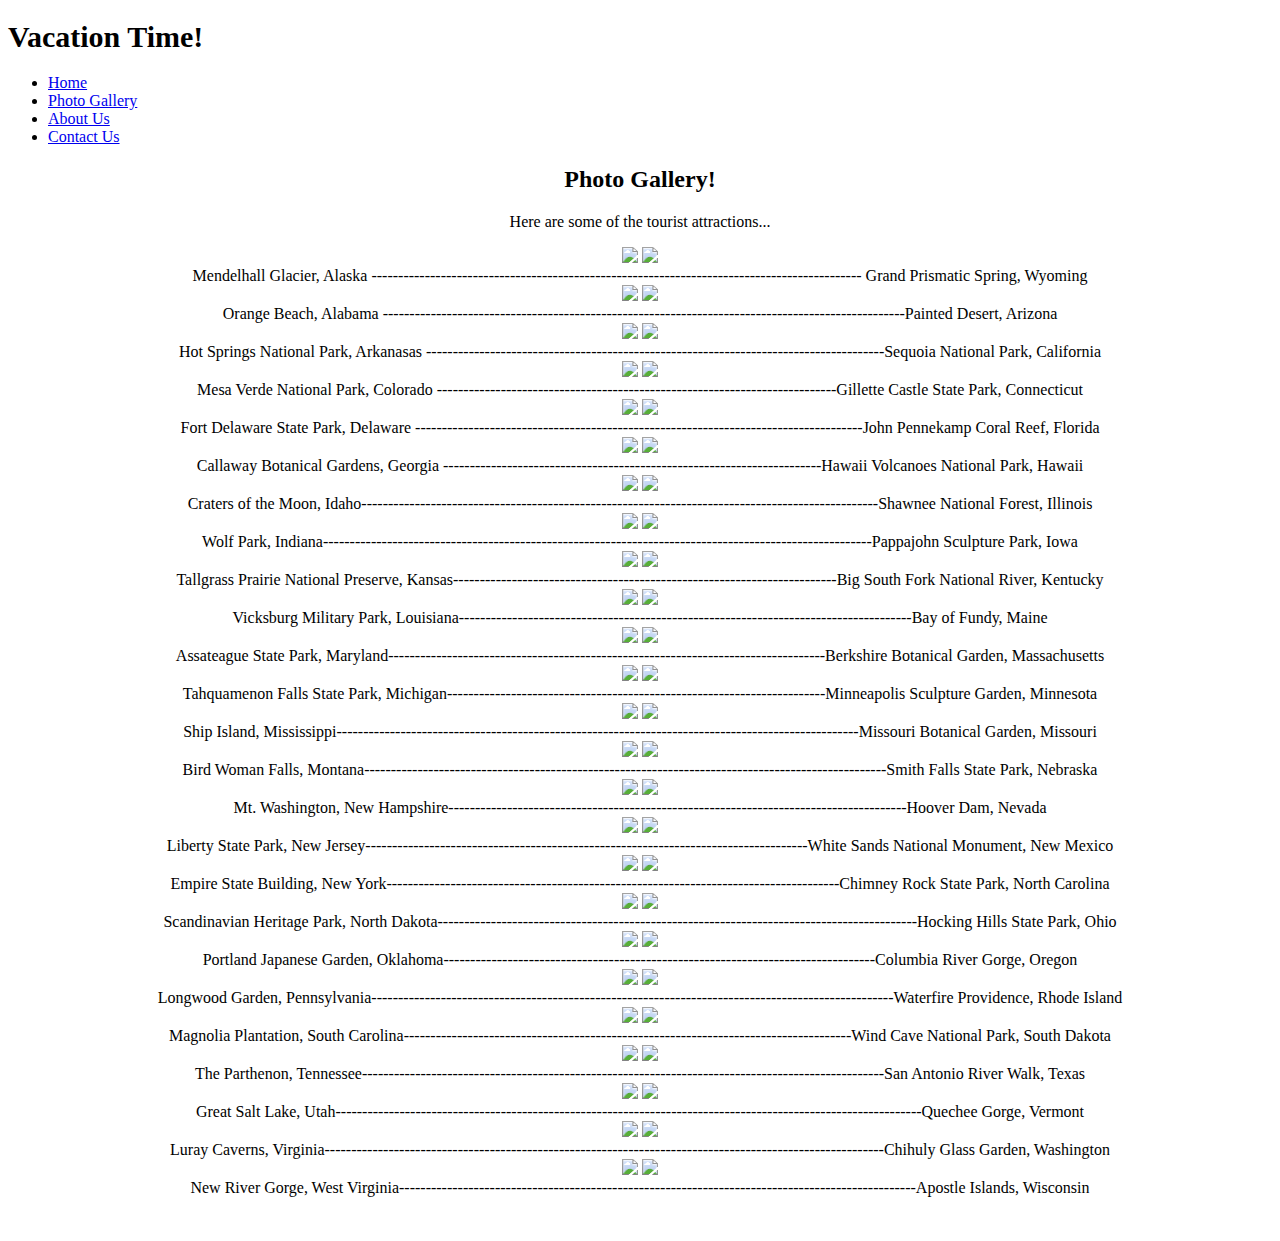
==== gallery.html @ e64072eb "Update gallery.html" ====
<!DOCTYPE html>
<html>
<!--Will Make the Header, Specific Color-->
<head>
<!--So it looks normal when you use a phone or computer-->
<meta charset="utf-8">
<meta name="viewport" content="width=device-width">
<title>Vacation Time!</title>
<link rel="stylesheet" type="text/css" href="styles.css">
</head>
<!--Header, Buttons-->
<body>
<header id="main-header">
   <div class="container">
       <div id="branding">
         <h1 style = "font-family: 'futura'; font-size:30px;">
         Vacation Time!
         </h1>
       </div>
<!--Buttons-->
       <nav>
         <ul>
           <li class="current"><a href="index.html">Home</a></li>
           <li><a href="gallery.html">Photo Gallery</a></li>           
           <li><a href="aboutus.html">About Us</a></li>
           <li><a href="contact.html">Contact Us</a></li>
          </ul>
       </nav>
   </div>
</header>
</body>
<!--Introduction-->
<section id="showcase-3"> <!--showcase2 will be for the photo gallery specifically
                         change the background for photo gallery-->
<div class="container">
   <center>
   <h2>Photo Gallery!</h2>
   <p style="text-align: center">Here are some of the tourist attractions...</p>
   </center>
</div>
</section>
<center>
<!--Images-->
<div class="row">
        <img src="https://www.hollandamerica.com/content/dam/hal/inventory-assets/excursions/alaska/mendenhall-glacier-rainforest-garden-tram-020519-23003-c037.jpg.image.750.563.low.jpg">
        <img src= "https://s27135.pcdn.co/wp-content/uploads/2019/02/All-you-may-want-to-know-about-visiting-the-Grand-Prismatic-Spring-and-Midway-Gesyer-Basin-in-Yellowstone-NP.jpg.optimal.jpg">
        <figcaption>Mendelhall Glacier, Alaska -------------------------------------------------------------------------------------------- Grand Prismatic Spring, Wyoming</figcaption>
        
        
        <img src="https://thetvtraveler.com/wp-content/uploads/2018/02/orangebeach.jpg">
        <img src="https://i.pinimg.com/originals/6c/20/57/6c20579d6543679c58d958a5d4098f6d.jpg">
        <figcaption>Orange Beach, Alabama --------------------------------------------------------------------------------------------------Painted Desert, Arizona</figcaption>
        <img src="https://www.goldenbustours.com/blog/wp-content/uploads/2017/09/hot-springs-national-park-marvel-of-bubbling-water.jpg">
        <img src="https://thebesttravelplaces.com/wp-content/uploads/2015/12/Experience-the-Giant-Sequoia-Trees.jpg">
        <figcaption>Hot Springs National Park, Arkanasas  --------------------------------------------------------------------------------------Sequoia National Park, California</figcaption>
        <img src="https://www.nationalparks.org/sites/default/files/iStock_000066069257_Full.jpg">
        <img src="https://www.tripsavvy.com/thmb/Y3OfHb7xY6jl-zxlTg5L0RvgTRk=/2000x1333/filters:no_upscale():max_bytes(150000):strip_icc()/GilletteCastle_fall-lg-58518e593df78c491e56abe1.jpg">
        <figcaption>Mesa Verde National Park, Colorado ---------------------------------------------------------------------------Gillette Castle State Park, Connecticut</figcaption>
        <img src="https://pattersonschwartz.files.wordpress.com/2011/12/fort_delaware.jpg">
        <img src="https://s3.amazonaws.com/iexplore_web/images/assets/000/022/187/full/CHRIST_OF_THE_DEEP_KEY_LARGO_%28Peter_W._Cross_and_Patrick_Farrell%29.jpg?1527887712">
        <figcaption>Fort Delaware State Park, Delaware ------------------------------------------------------------------------------------John Pennekamp Coral Reef, Florida</figcaption>
        <img src="https://www.exploregeorgia.org/sites/default/files/styles/slideshow_large/public/2019-04/callaway-gardens-azaleas-spring.jpg?itok=cc2TzqIw">
        <img src="https://www.national-park.com/wp-content/uploads/2016/04/Welcome-to-Hawaii-Volcanoes-National-Park.jpg">
        <figcaption>Callaway Botanical Gardens, Georgia -----------------------------------------------------------------------Hawaii Volcanoes National Park, Hawaii</figcaption>
        <img src="https://media2.trover.com/T/5973a0243b5a05ed0800fd50/fixedw_large_4x.jpg">
        <img src="https://www.stlmag.com/downloads/274485/download/Mescalito%27%27s-Courtyard.jpg?cb=d6e470ece295993944f2af9b430e6a67&w=640">
        <figcaption>Craters of the Moon, Idaho-------------------------------------------------------------------------------------------------Shawnee National Forest, Illinois</figcaption>
        <img src="https://assets.bwbx.io/images/users/iqjWHBFdfxIU/isvrEAOXfe2I/v0/-1x-1.jpg">
        <img src ="https://www.desmoinesartcenter.org/webres/Image/Pappajohn%20Sculpture%20Park/Nomade.jpg">
        <figcaption>Wolf Park, Indiana-------------------------------------------------------------------------------------------------------Pappajohn Sculpture Park, Iowa</figcaption>
        <img src= "https://www.backpacker.com/.image/t_share/MTQ0OTE0MDE2NTYyNTg3MjAx/bp0316nps_tallgrassprairie_seanfitzgerald_150624_9791-pano_750x400.jpg">
        <img src= "https://kentucky-tourism.azurewebsites.net/media/articles/Roots%20Rated/National%20Parks/big%20south%20fork.jpg">
        <figcaption>Tallgrass Prairie National Preserve, Kansas------------------------------------------------------------------------Big South Fork National River, Kentucky</figcaption>
        <img src= "https://hobbyhelp.com/wp-content/uploads/2018/09/24.-The-Tour-Road-Vicksburg-National-Military-Park.jpg">
        <img src= "http://yourdream.s3.amazonaws.com/media/cache/50/73/5073c7913e81070a6eb2d29da9ddb524.jpg">
        <figcaption>Vicksburg Military Park, Louisiana-------------------------------------------------------------------------------------Bay of Fundy, Maine</figcaption>
        <img src= "https://www.naturallyamazing.com/americasparks/1905.jpg">
        <img src= "https://cdn2.creativecirclemedia.com/neni/original/20180527-170620-BOTANICALCONSTRUCTI_73562.jpg">
        <figcaption>Assateague State Park, Maryland----------------------------------------------------------------------------------Berkshire Botanical Garden, Massachusetts</figcaption>
        <img src= "https://i.ytimg.com/vi/tu7LoDW0Zvs/maxresdefault.jpg">
        <img src= "https://media-cdn.tripadvisor.com/media/photo-s/0f/a5/52/b4/up-close-pic-of-blue.jpg">
        <figcaption>Tahquamenon Falls State Park, Michigan-----------------------------------------------------------------------Minneapolis Sculpture Garden, Minnesota</figcaption>
        <img src= "https://i.pinimg.com/originals/a9/7b/47/a97b47ba44c66cd73b3573eaac2cd3b3.jpg">
        <img src= "https://www.wheretraveler.com/sites/default/files/styles/wt17_promoted_large/public/images/Mobot08.44.jpg?itok=5aGd_KXF&timestamp=1424106859">
        <figcaption>Ship Island, Mississippi--------------------------------------------------------------------------------------------------Missouri Botanical Garden, Missouri</figcaption>
        <img src= "https://images.squarespace-cdn.com/content/54fa3009e4b0152d9ffb33ee/1503077312809-Y044RXPS76HB6RGTT85T/Bird+Woman+Falls.jpg?format=1000w&content-type=image%2Fjpeg">
        <img src= "https://www.naturallyamazing.com/americasparks/16956.jpg">
        <figcaption>Bird Woman Falls, Montana--------------------------------------------------------------------------------------------------Smith Falls State Park, Nebraska</figcaption>
        <img src= "https://mwvblog.files.wordpress.com/2017/12/pexels-photo-289685.jpeg?w=672&h=372&crop=1">
        <img src= "http://www.taste-fulltours.com/wp-content/uploads/2016/10/iStock_000023343169_Large-E.jpeg">
        <figcaption>Mt. Washington, New Hampshire--------------------------------------------------------------------------------------Hoover Dam, Nevada</figcaption>
        <img src= "https://img.thedailybeast.com/image/upload/c_crop,d_placeholder_euli9k,h_1439,w_2560,x_0,y_0/dpr_1.5/c_limit,w_1044/fl_lossy,q_auto/v1492121673/articles/2015/11/18/the-original-statue-of-liberty-was-muslim/151117-daly-statue-liberty-tease_uhfdzo">
        <img src= "http://nomanbefore.com/wp-content/uploads/2018/12/White_Sands_National_Monument_New_Mexico-4816-1080x720.jpg">
        <figcaption>Liberty State Park, New Jersey-----------------------------------------------------------------------------------White Sands National Monument, New Mexico</figcaption>
        <img src= "https://loving-newyork.com/wp-content/uploads/2018/09/Empire-State-Building-New-York_160914155540010-1920x960.jpg">
        <img src= "https://www.chimneyrockpark.com/wp-content/uploads/2016/04/A_Chimney_Rock_Park_14-688x1024.jpg">
        <figcaption>Empire State Building, New York-------------------------------------------------------------------------------------Chimney Rock State Park, North Carolina</figcaption>
        <img src= "https://www.ndtourism.com/sites/default/master/files/styles/profile_slideshow/public/zzdata-4263_640x480.jpg">
        <img src= "http://images.midwestliving.mdpcdn.com/sites/midwestliving.com/files/Hocking-Hills-State-Park.jpg">
        <figcaption>Scandinavian Heritage Park, North Dakota------------------------------------------------------------------------------------------Hocking Hills State Park, Ohio</figcaption>
        <img src= "https://advancelocal-adapter-image-uploads.s3.amazonaws.com/image.oregonlive.com/home/olive-media/width2048/img/hg_impact/photo/148026jpg-cce90db7cf42856a.jpg">
        <img src= "https://www.rwongphoto.com/images/xl/RW7723.jpg">
        <figcaption>Portland Japanese Garden, Oklahoma---------------------------------------------------------------------------------Columbia River Gorge, Oregon</figcaption>
        <img src= "https://i.pinimg.com/originals/0b/cf/78/0bcf787dca968b46bfb65dfb82a4a8df.jpg">
        <img src= "https://waterfire.org/wp-content/uploads/2019/04/FEATURED-2018-8-25-WaterFire-Lighting-Photograph-by-Jen-Bonin.jpg">
        <figcaption>Longwood Garden, Pennsylvania--------------------------------------------------------------------------------------------------Waterfire Providence, Rhode Island</figcaption>
        <img src= "https://travel.usnews.com/static-travel/images/destinations/22/magnolia_plantation.jpg">
        <img src= "https://photos.smugmug.com/North-America/South-Dakota/Wind-Cave-National-Park-2014/i-McVZGNh/0/d0028940/X2/GMA_1751-X2.jpg">
        <figcaption>Magnolia Plantation, South Carolina------------------------------------------------------------------------------------Wind Cave National Park, South Dakota</figcaption>
        <img src= "https://www.worldatlas.com/r/w728-h425-c728x425/upload/60/33/74/parthenon-athens.jpg">
        <img src= "https://rvca738f6h5tbwmj3mxylox3-wpengine.netdna-ssl.com/wp-content/uploads/2018/02/GI_200440484-001_SanAntonio_Riverwalk.jpg">
        <figcaption>The Parthenon, Tennessee--------------------------------------------------------------------------------------------------San Antonio River Walk, Texas</figcaption>
        <img src= "https://i.ytimg.com/vi/Y837fxsZZYg/maxresdefault.jpg">
        <img src= "https://live.staticflickr.com/512/18852766009_652d493b09_b.jpg">
        <figcaption>Great Salt Lake, Utah--------------------------------------------------------------------------------------------------------------Quechee Gorge, Vermont</figcaption>
        <img src= "https://luraycaverns.com/wp-content/uploads/2018/04/960x540-dream-lake.jpg">
        <img src= "https://www.panpacificseattle.com/wp-content/uploads/2017/08/Chihuly-Garden-Glass-in-Seattle-1024x1024.jpg">
        <figcaption>Luray Caverns, Virginia---------------------------------------------------------------------------------------------------------Chihuly Glass Garden, Washington</figcaption>
        <img src= "https://i2.wp.com/www.highland-outdoors.com/wp-content/uploads/2019/03/Feature-Photo-by-Dylan-Jones.jpg?ssl=1">
        <img src= "http://www.friendsoftheapostleislands.org/uploads/6/7/2/2/6722317/devils-looking-glass_orig.jpg">
        <figcaption>New River Gorge, West Virginia-------------------------------------------------------------------------------------------------Apostle Islands, Wisconsin</figcaption>
      <br></br>
</div>
</center>

</html>
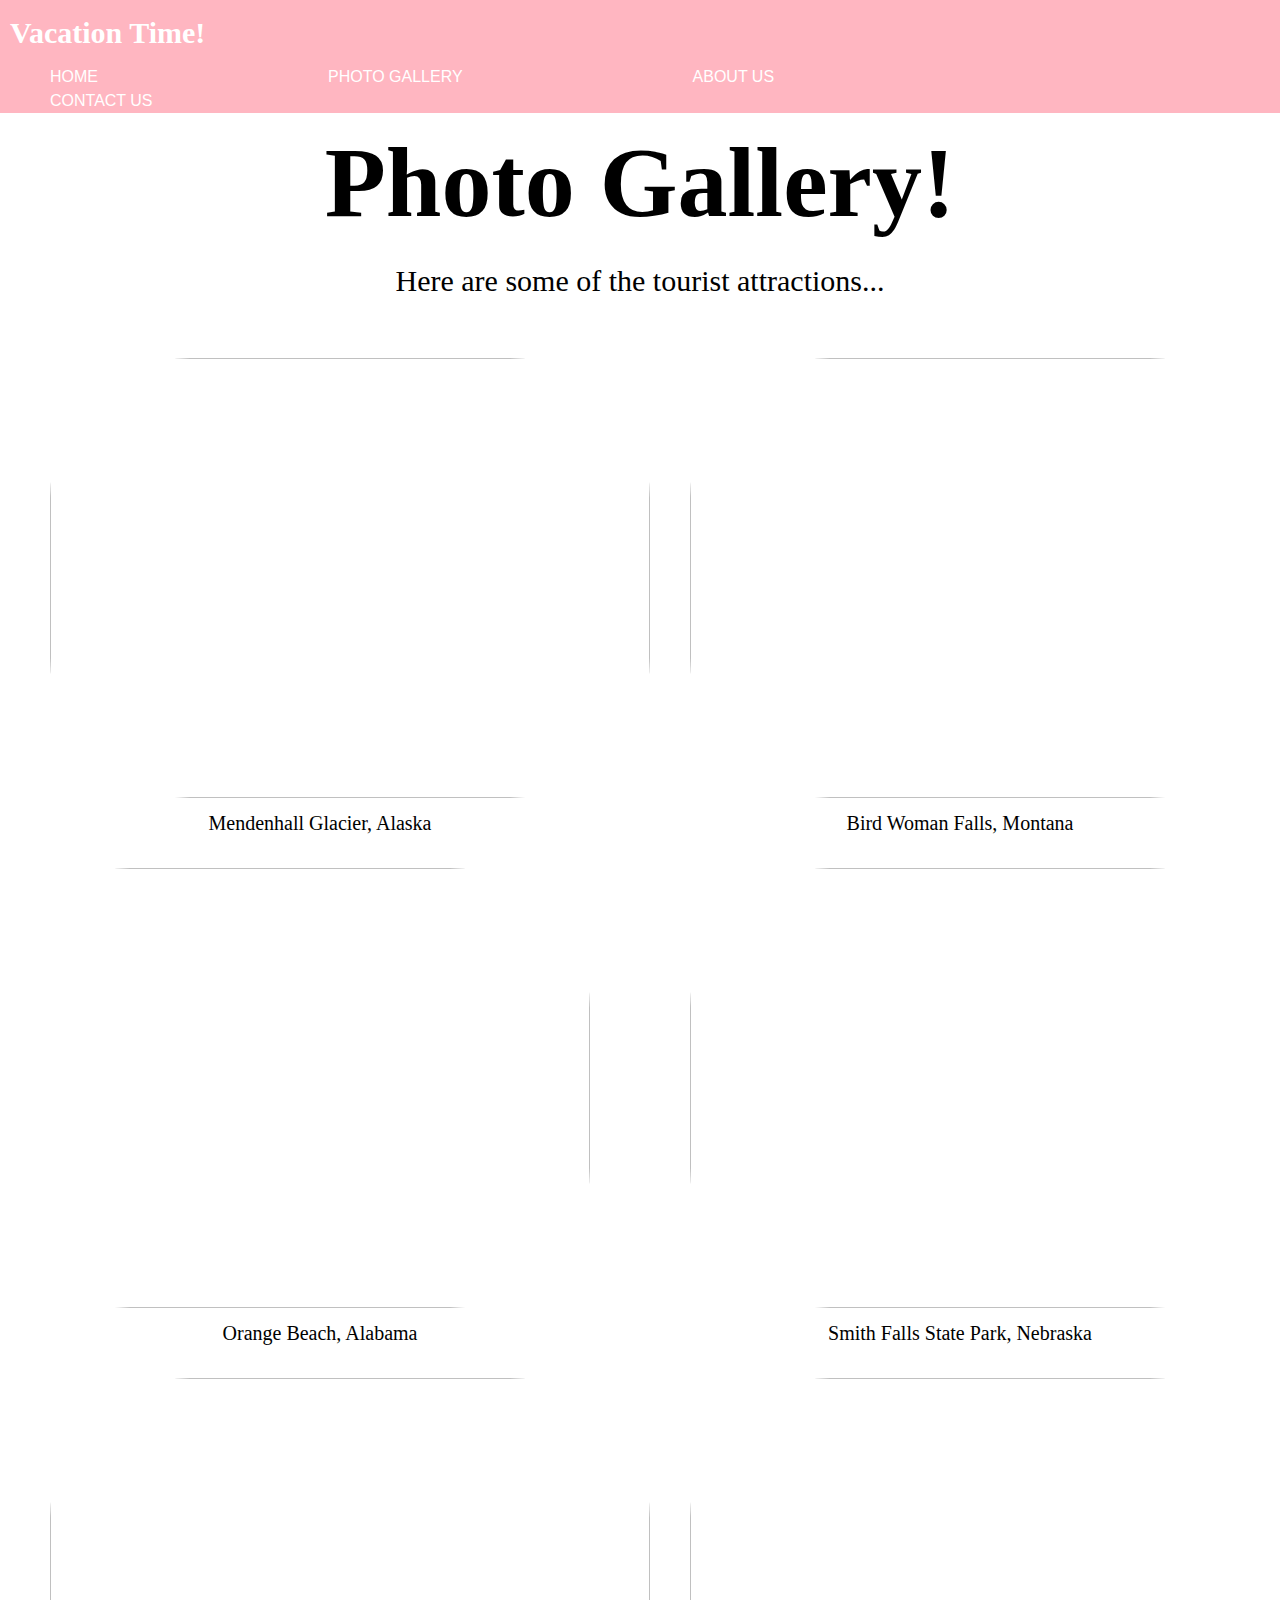
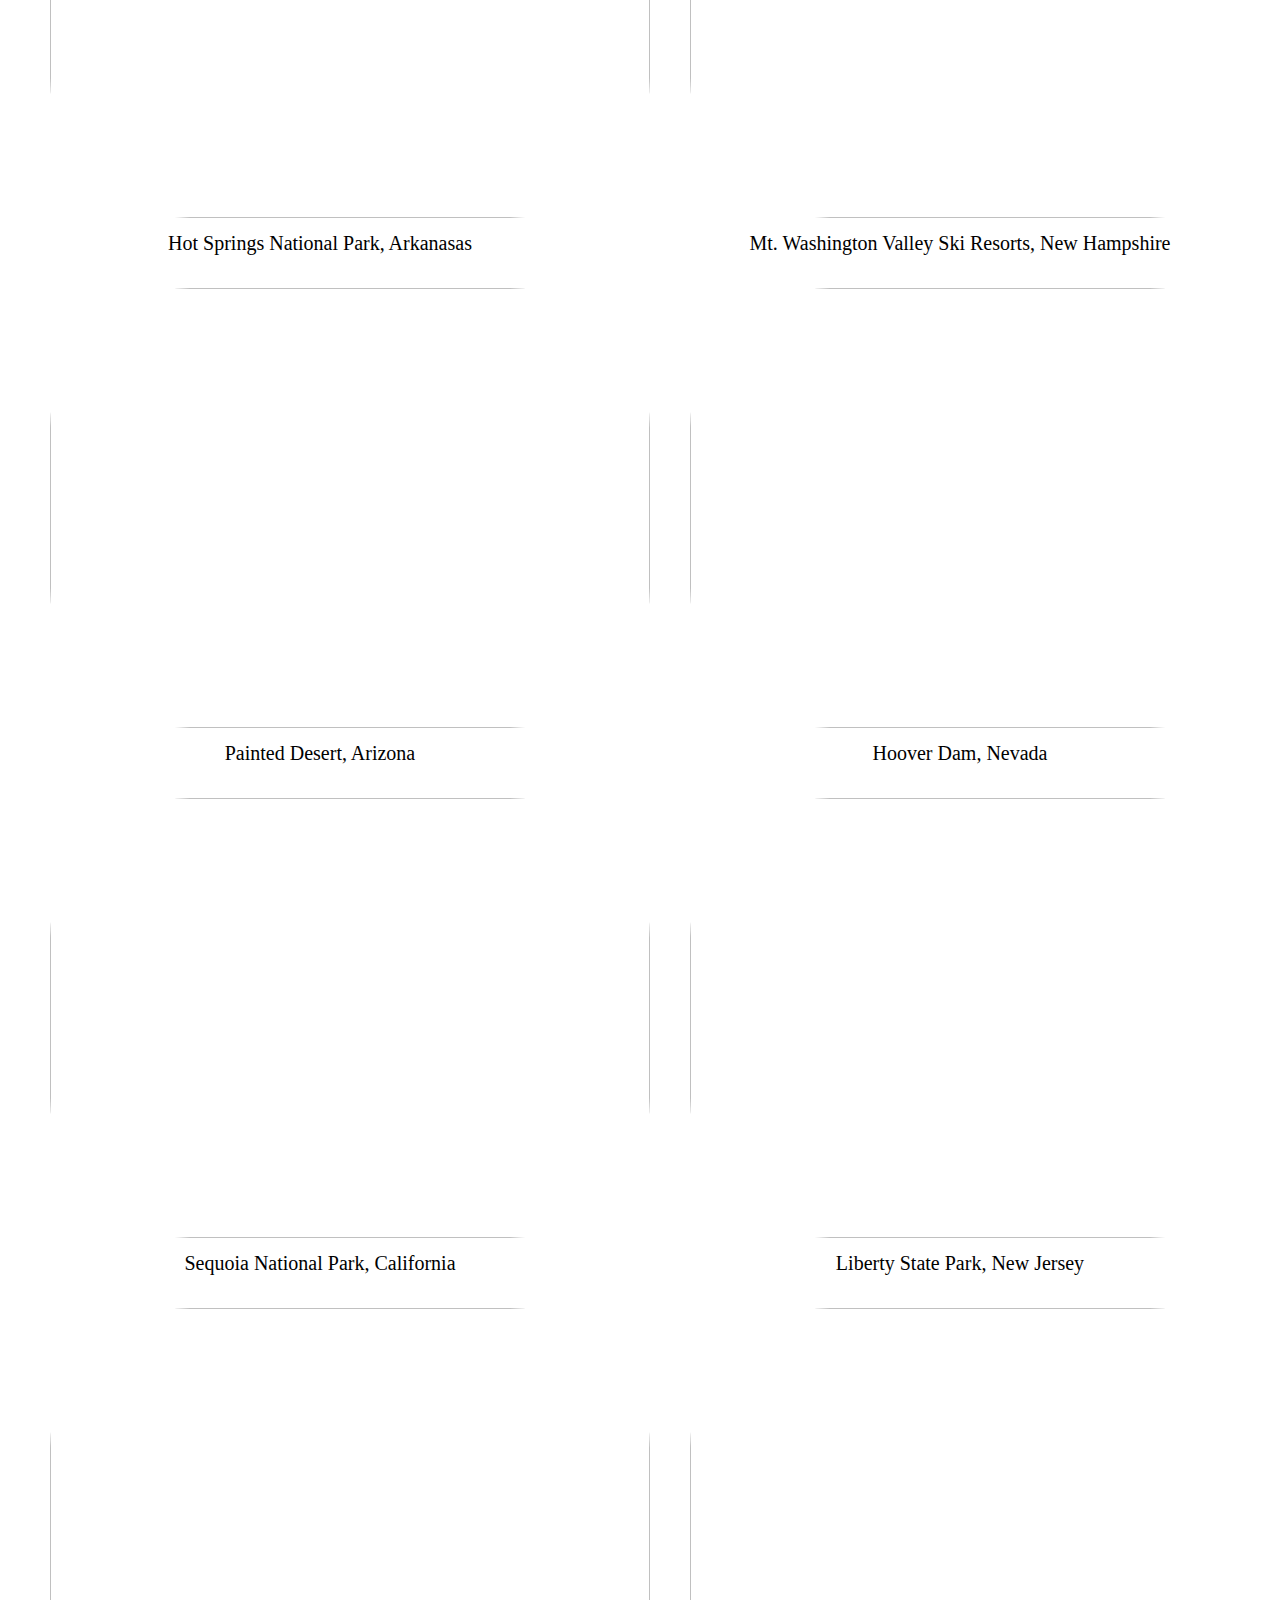
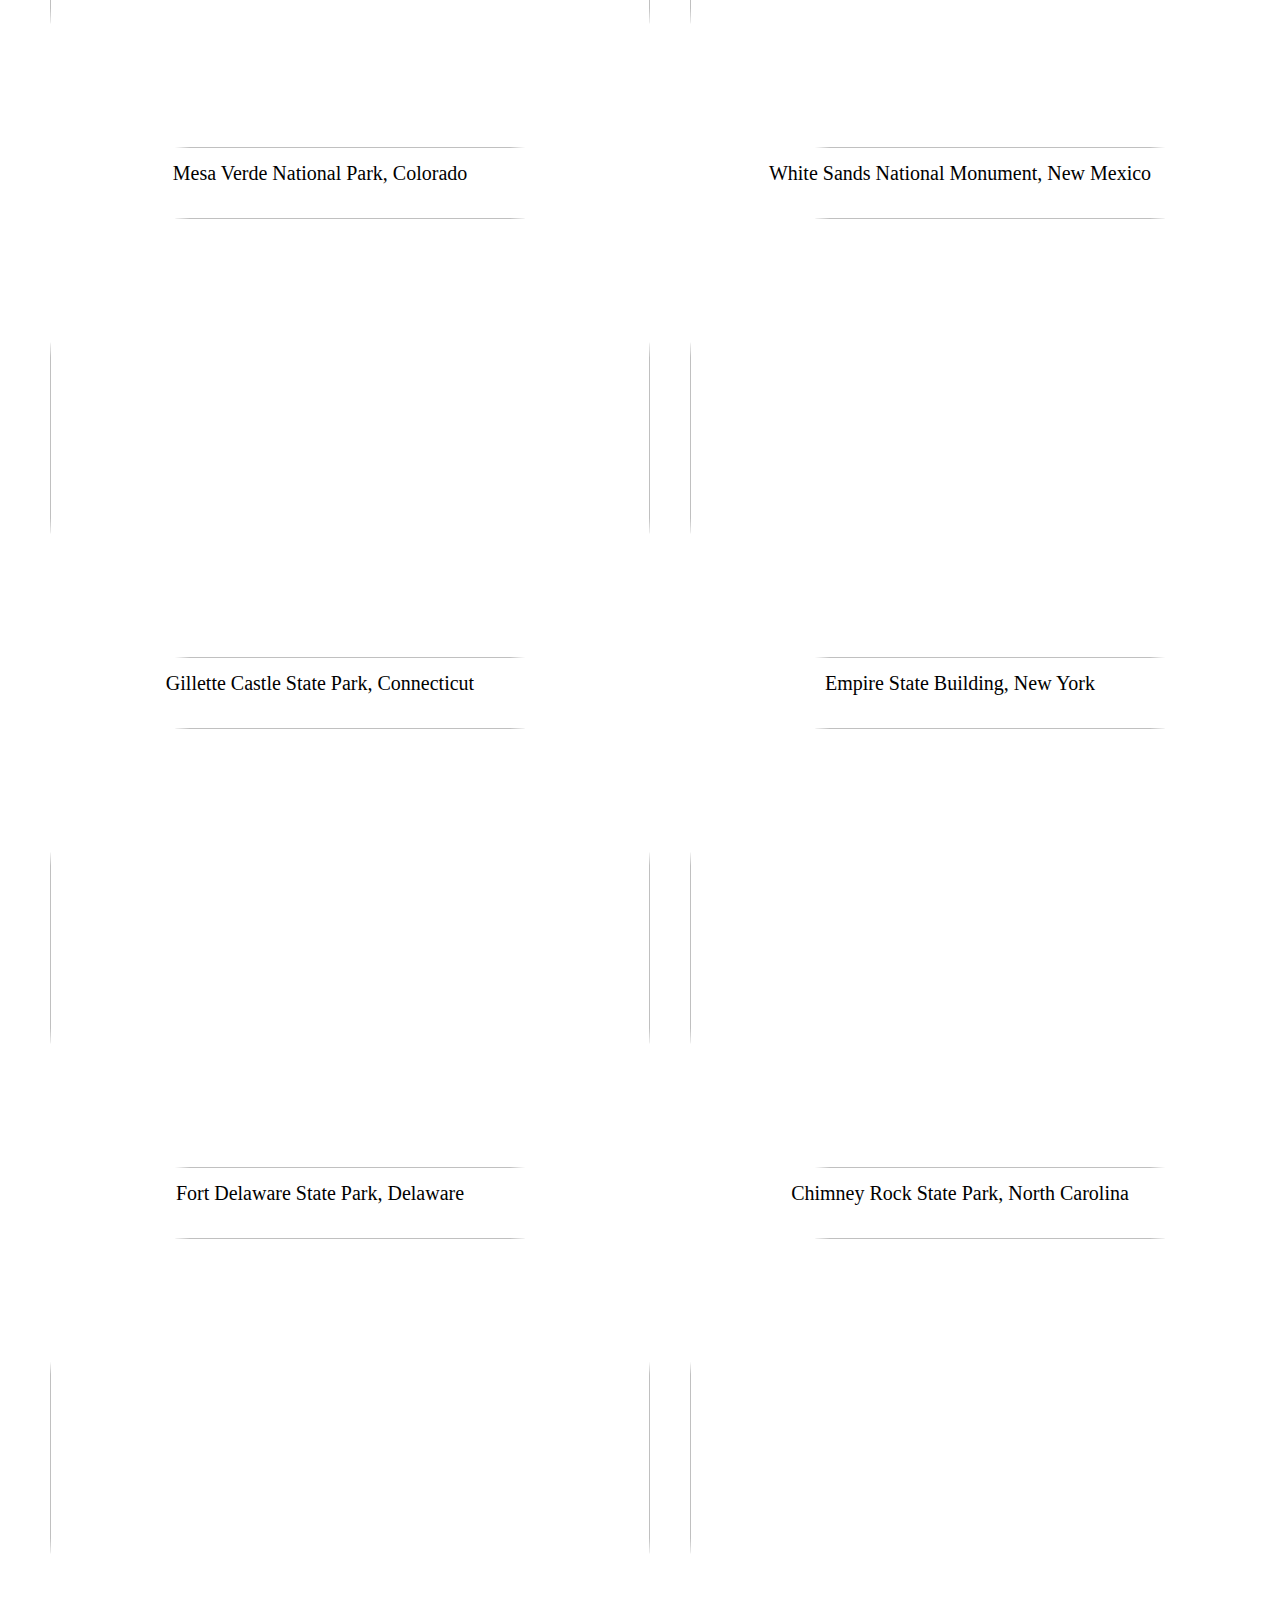
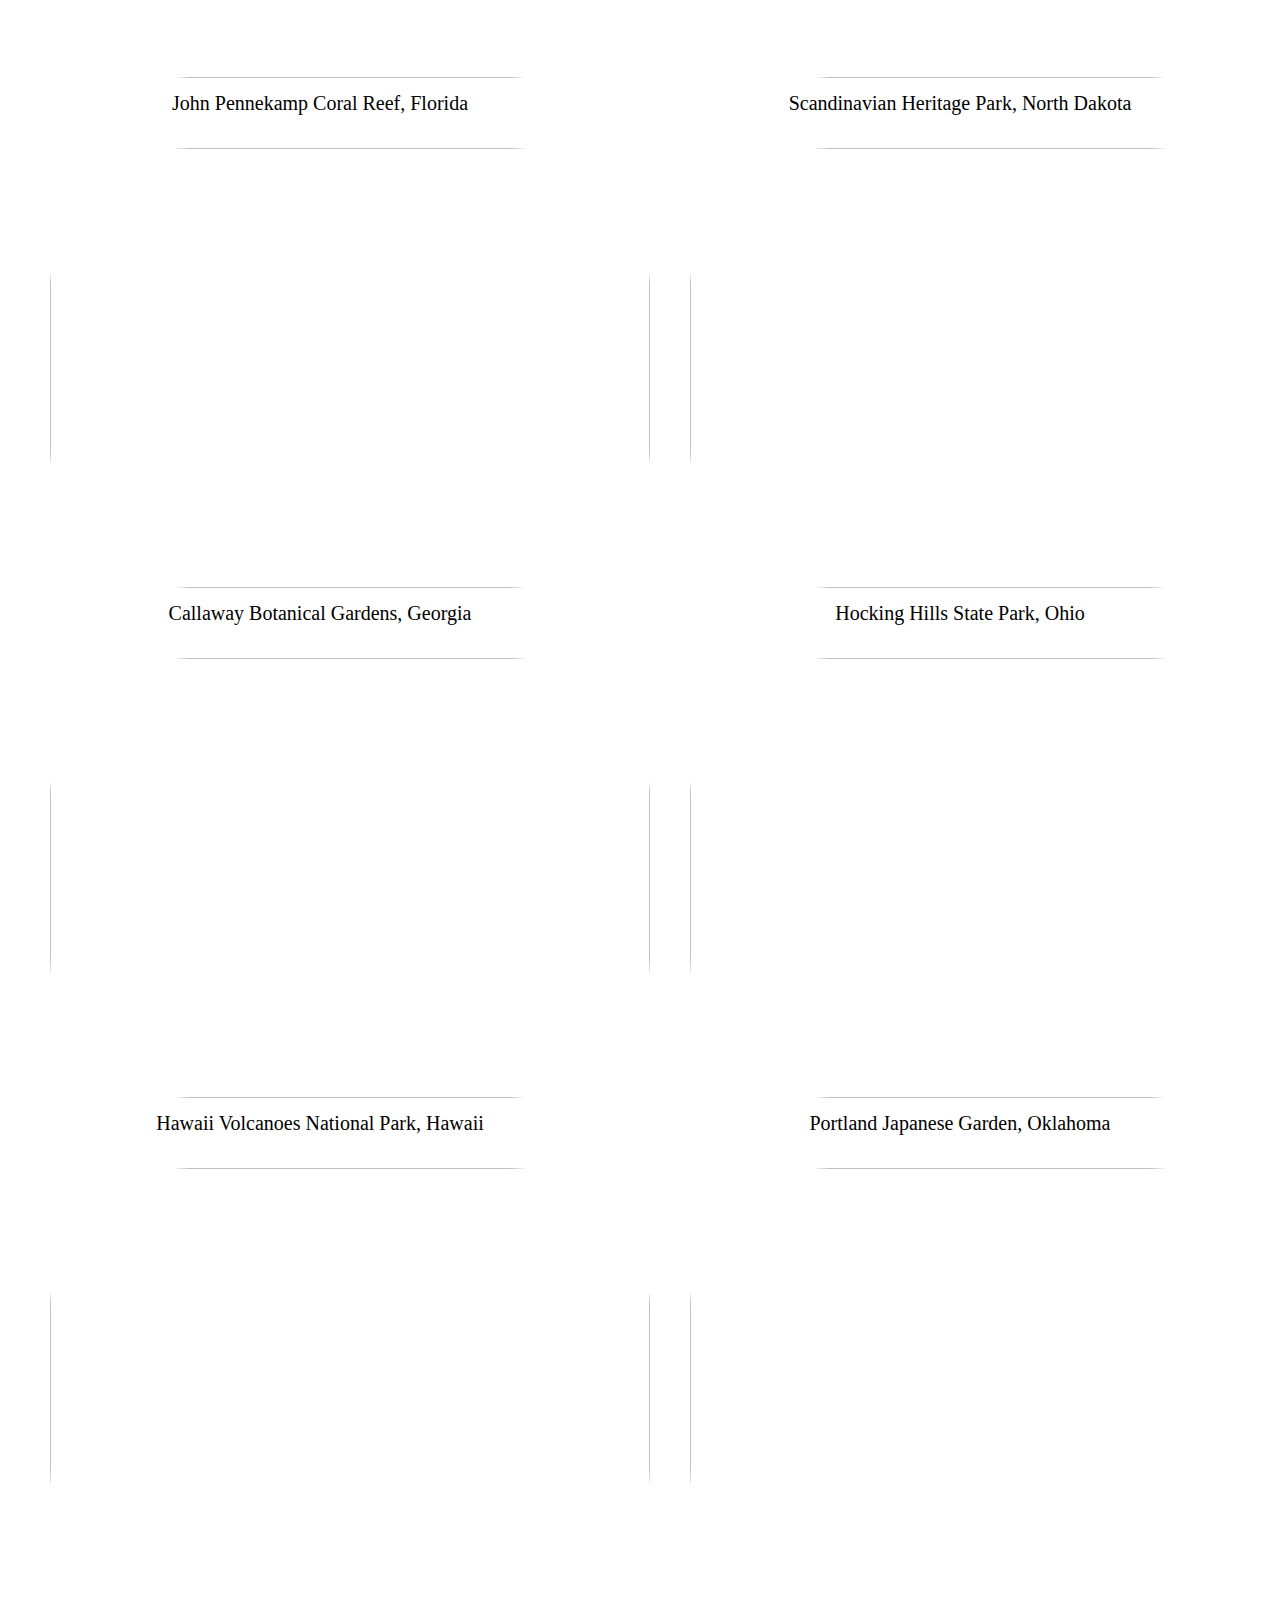
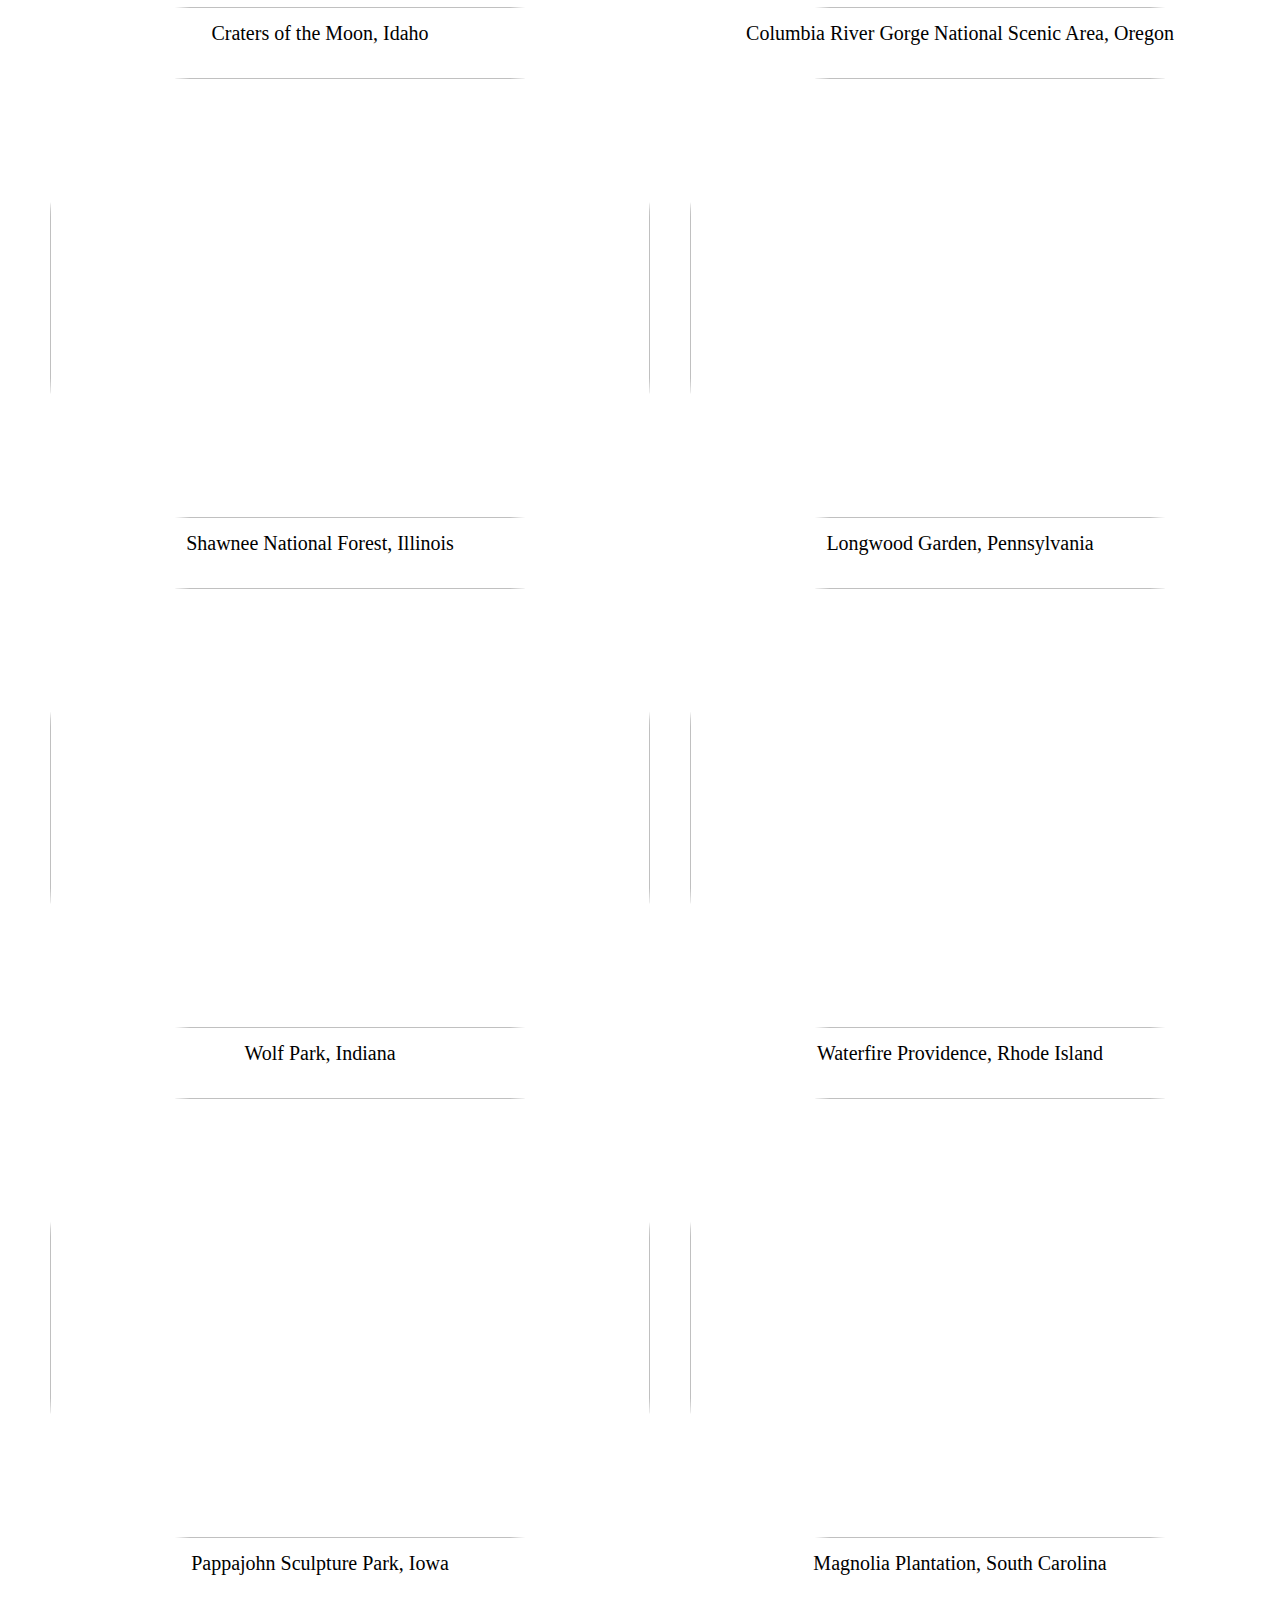
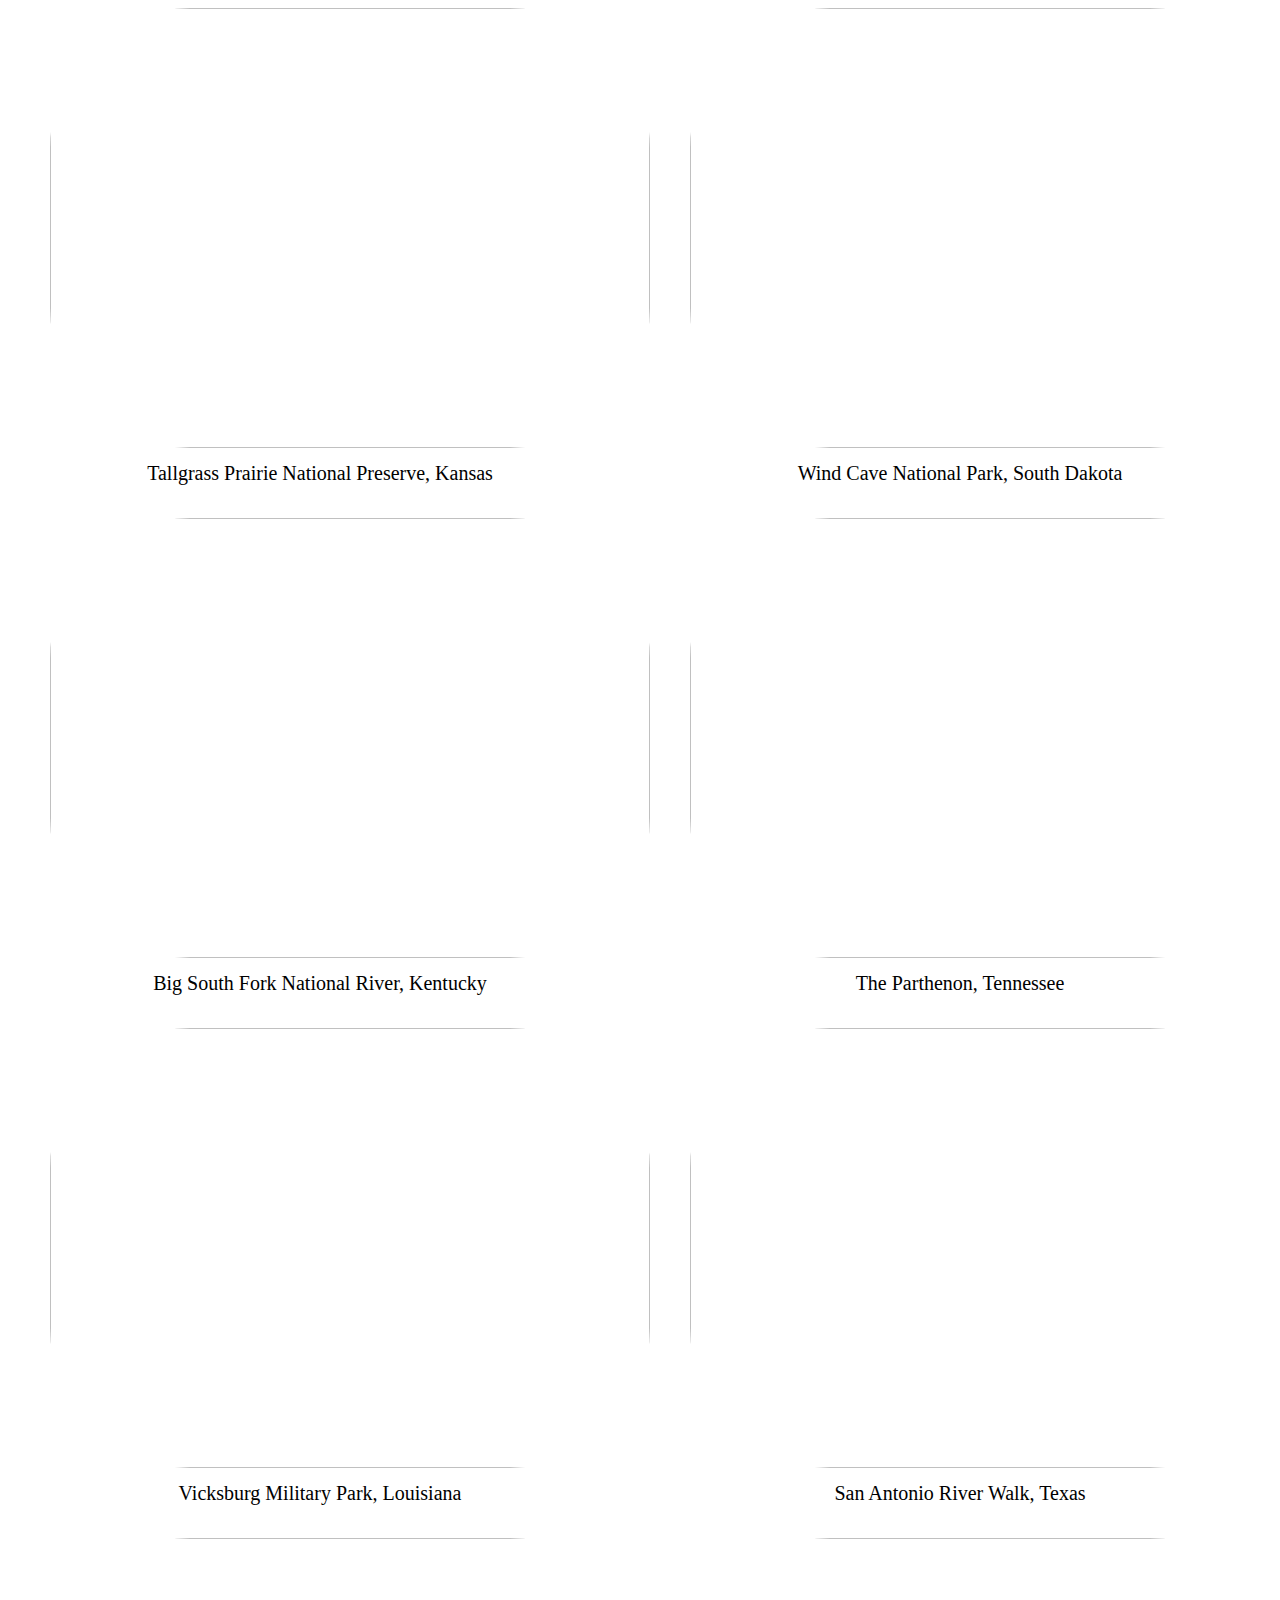
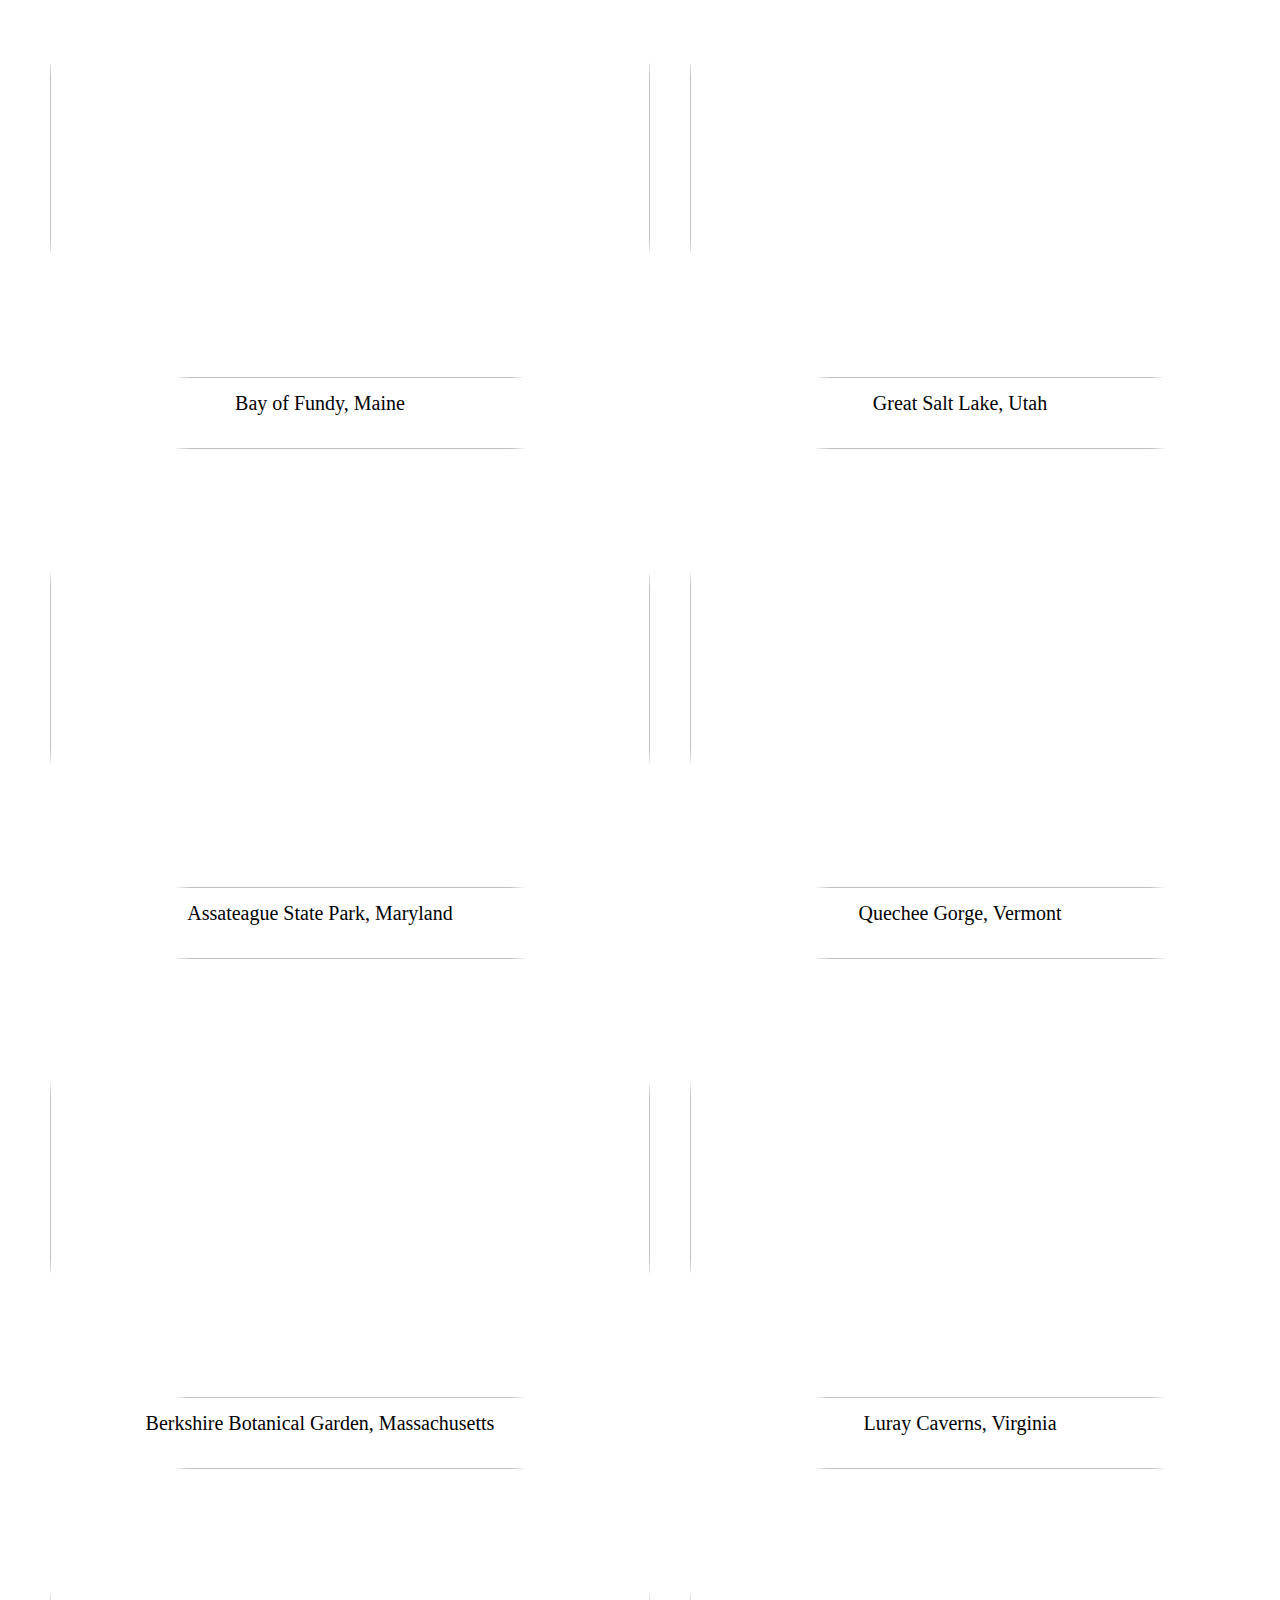
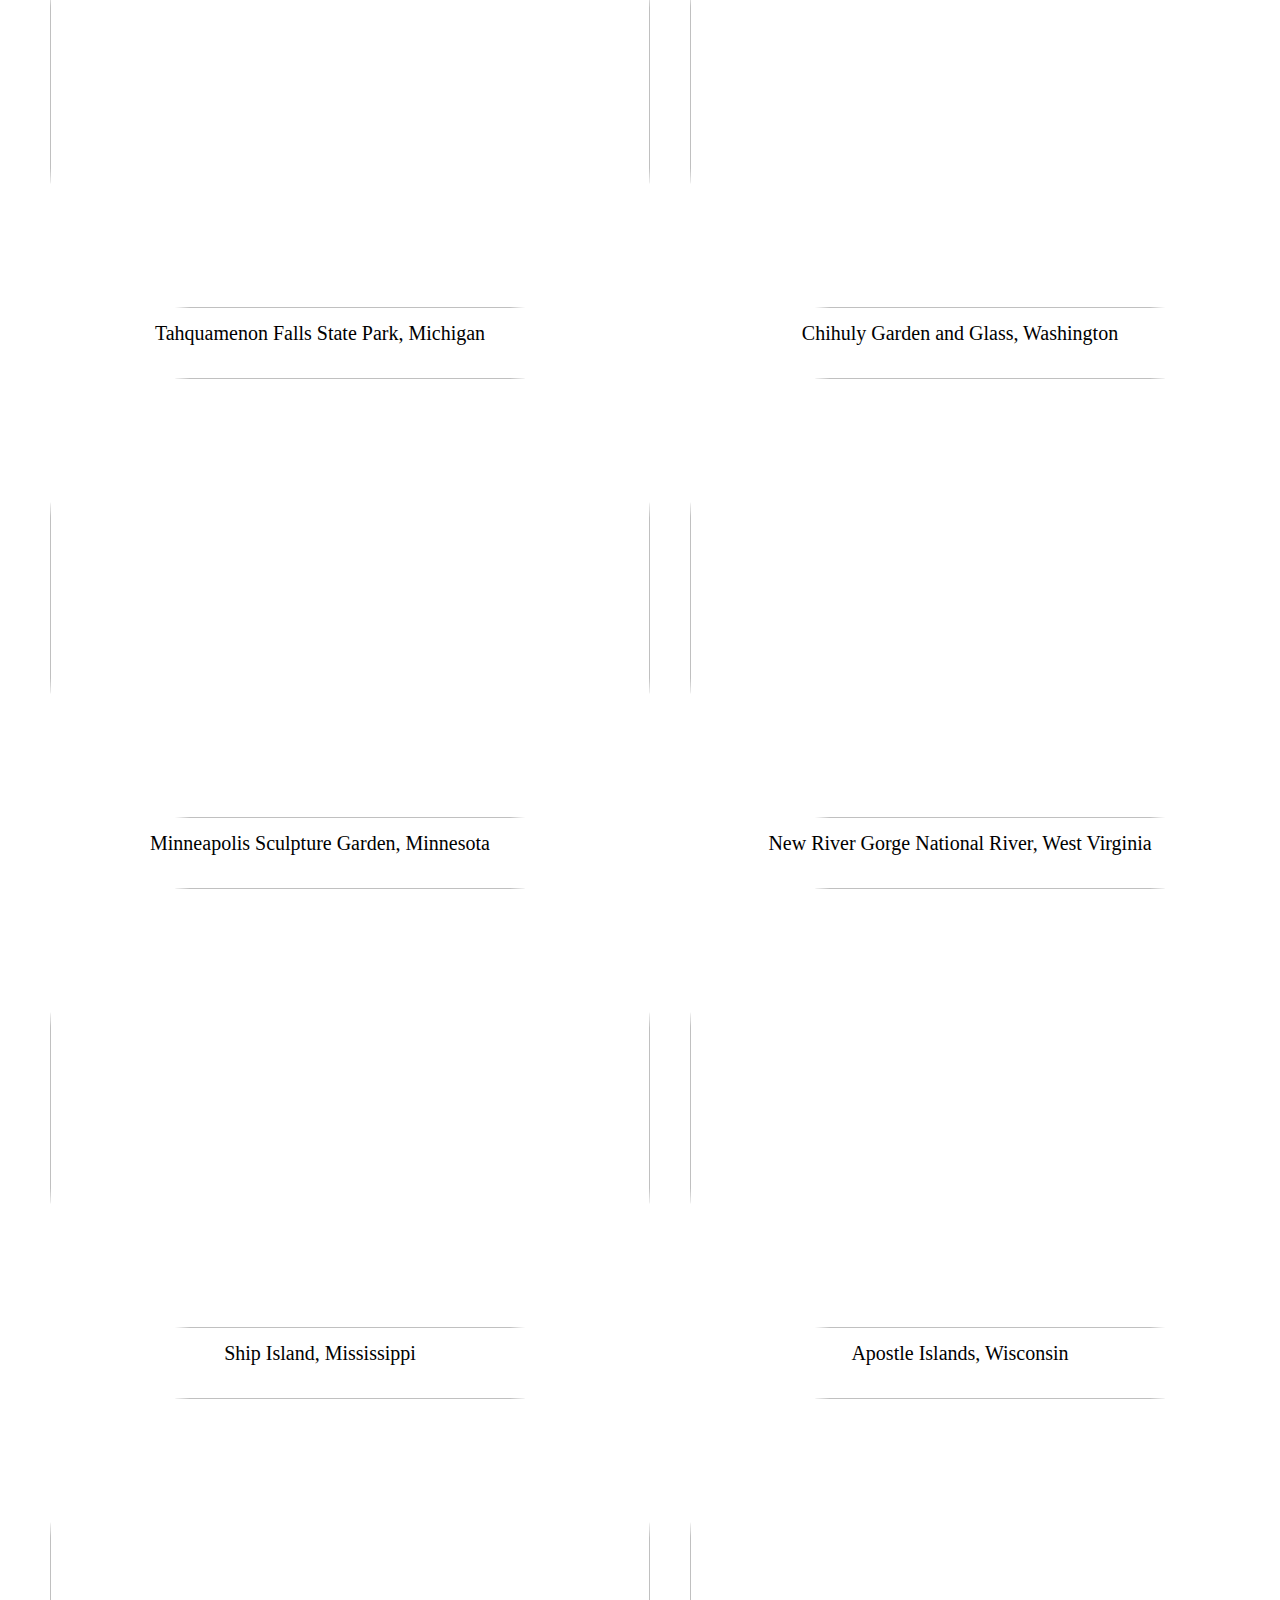
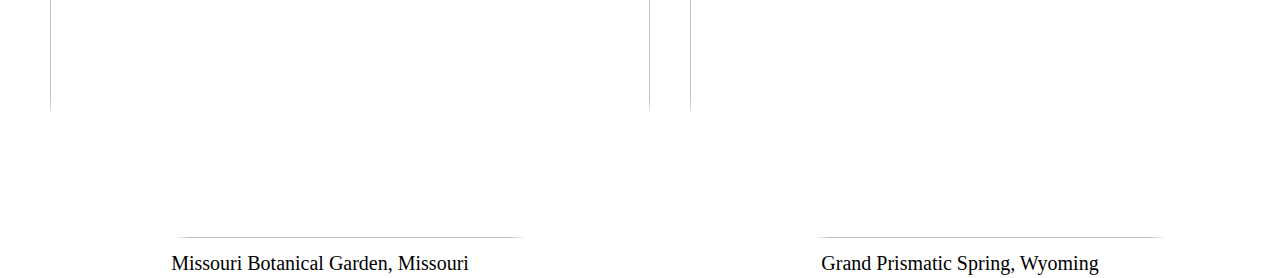
==== commit e0e1883c: "Update gallery.html" ====
--- a/gallery.html
+++ b/gallery.html
@@ -1,5 +1,6 @@
 <!DOCTYPE html>
 <html>
+ 
 <!--Will Make the Header, Specific Color-->
 <head>
 <!--So it looks normal when you use a phone or computer-->
@@ -8,122 +9,223 @@
 <title>Vacation Time!</title>
 <link rel="stylesheet" type="text/css" href="styles.css">
 </head>
+ 
+ 
 <!--Header, Buttons-->
 <body>
 <header id="main-header">
-   <div class="container">
-       <div id="branding">
-         <h1 style = "font-family: 'futura'; font-size:30px;">
-         Vacation Time!
-         </h1>
-       </div>
+    <div class="container">
+        <div id="branding">
+          <h1 style = "font-family: 'futura'; font-size:30px;">
+          Vacation Time!
+          </h1>
+        </div>
 <!--Buttons-->
-       <nav>
-         <ul>
-           <li class="current"><a href="index.html">Home</a></li>
-           <li><a href="gallery.html">Photo Gallery</a></li>           
-           <li><a href="aboutus.html">About Us</a></li>
-           <li><a href="contact.html">Contact Us</a></li>
-          </ul>
-       </nav>
-   </div>
+        <nav>
+          <ul>
+            <li class="current"><a href="index.html">Home</a></li>
+            <li><a href="gallery.html">Photo Gallery</a></li>            
+            <li><a href="aboutus.html">About Us</a></li>
+            <li><a href="contact.html">Contact Us</a></li>
+           </ul>
+        </nav>
+    </div>
 </header>
 </body>
+ 
 <!--Introduction-->
 <section id="showcase-3"> <!--showcase2 will be for the photo gallery specifically
-                         change the background for photo gallery-->
+                          change the background for photo gallery-->
 <div class="container">
-   <center>
-   <h2>Photo Gallery!</h2>
-   <p style="text-align: center">Here are some of the tourist attractions...</p>
-   </center>
-</div>
+    <center>
+    <h2>Photo Gallery!</h2>
+    <p style="text-align: center">Here are some of the tourist attractions...</p>
+    </center>
+ </div>
 </section>
+ 
+ 
 <center>
 <!--Images-->
+<style>
+.column{
+  float:left;
+  width:50%;
+  padding:0;
+}
+
+.column2{
+  float:right;
+  width:50%;
+  padding:0;
+}
+
+.row:after{
+  content:"";
+  display:table;
+  clear:both;
+}
+</style>
+
 <div class="row">
-        <img src="https://www.hollandamerica.com/content/dam/hal/inventory-assets/excursions/alaska/mendenhall-glacier-rainforest-garden-tram-020519-23003-c037.jpg.image.750.563.low.jpg">
-        <img src= "https://s27135.pcdn.co/wp-content/uploads/2019/02/All-you-may-want-to-know-about-visiting-the-Grand-Prismatic-Spring-and-Midway-Gesyer-Basin-in-Yellowstone-NP.jpg.optimal.jpg">
-        <figcaption>Mendelhall Glacier, Alaska -------------------------------------------------------------------------------------------- Grand Prismatic Spring, Wyoming</figcaption>
+
+  <div class="column">
+    <img src="https://www.hollandamerica.com/content/dam/hal/inventory-assets/excursions/alaska/mendenhall-glacier-rainforest-garden-tram-020519-23003-c037.jpg.image.750.563.low.jpg">
+    <figcaption>Mendenhall Glacier, Alaska</figcaption>
+
+    <img class="column2" src="https://thetvtraveler.com/wp-content/uploads/2018/02/orangebeach.jpg">
+    <figcaption>Orange Beach, Alabama</figcaption>
+
+    <img src="https://www.goldenbustours.com/blog/wp-content/uploads/2017/09/hot-springs-national-park-marvel-of-bubbling-water.jpg">
+    <figcaption>Hot Springs National Park, Arkanasas</figcaption>
+
+    <img src="https://i.pinimg.com/originals/6c/20/57/6c20579d6543679c58d958a5d4098f6d.jpg">
+    <figcaption>Painted Desert, Arizona</figcaption>
+
+    <img src="https://thebesttravelplaces.com/wp-content/uploads/2015/12/Experience-the-Giant-Sequoia-Trees.jpg">
+    <figcaption>Sequoia National Park, California</figcaption>
+
+    <img src="https://www.nationalparks.org/sites/default/files/iStock_000066069257_Full.jpg">
+    <figcaption>Mesa Verde National Park, Colorado</figcaption> 
+
+    <img src="https://www.tripsavvy.com/thmb/Y3OfHb7xY6jl-zxlTg5L0RvgTRk=/2000x1333/filters:no_upscale():max_bytes(150000):strip_icc()/GilletteCastle_fall-lg-58518e593df78c491e56abe1.jpg">
+    <figcaption>Gillette Castle State Park, Connecticut</figcaption>
+
+    <img src="https://pattersonschwartz.files.wordpress.com/2011/12/fort_delaware.jpg">
+    <figcaption>Fort Delaware State Park, Delaware</figcaption>
+
+    <img src="https://s3.amazonaws.com/iexplore_web/images/assets/000/022/187/full/CHRIST_OF_THE_DEEP_KEY_LARGO_%28Peter_W._Cross_and_Patrick_Farrell%29.jpg?1527887712">
+    <figcaption>John Pennekamp Coral Reef, Florida</figcaption></figcaption>
+
+    <img src="https://www.exploregeorgia.org/sites/default/files/styles/slideshow_large/public/2019-04/callaway-gardens-azaleas-spring.jpg?itok=cc2TzqIw"> 
+    <figcaption>Callaway Botanical Gardens, Georgia</figcaption>
+
+    <img src="https://www.national-park.com/wp-content/uploads/2016/04/Welcome-to-Hawaii-Volcanoes-National-Park.jpg">
+    <figcaption>Hawaii Volcanoes National Park, Hawaii</figcaption> 
+
+    <img src="https://media2.trover.com/T/5973a0243b5a05ed0800fd50/fixedw_large_4x.jpg">
+    <figcaption>Craters of the Moon, Idaho</figcaption>
+
+    <img src="https://www.stlmag.com/downloads/274485/download/Mescalito%27%27s-Courtyard.jpg?cb=d6e470ece295993944f2af9b430e6a67&w=640">
+    <figcaption>Shawnee National Forest, Illinois</figcaption>
+
+    <img src="https://assets.bwbx.io/images/users/iqjWHBFdfxIU/isvrEAOXfe2I/v0/-1x-1.jpg">
+    <figcaption>Wolf Park, Indiana</figcaption> <!--12 states-->
+
+    <img src ="https://www.desmoinesartcenter.org/webres/Image/Pappajohn%20Sculpture%20Park/Nomade.jpg">
+    <figcaption>Pappajohn Sculpture Park, Iowa</figcaption>
+
+    <img src= "https://www.backpacker.com/.image/t_share/MTQ0OTE0MDE2NTYyNTg3MjAx/bp0316nps_tallgrassprairie_seanfitzgerald_150624_9791-pano_750x400.jpg">
+    <figcaption>Tallgrass Prairie National Preserve, Kansas</figcaption>
+
+    <img src= "https://kentucky-tourism.azurewebsites.net/media/articles/Roots%20Rated/National%20Parks/big%20south%20fork.jpg">
+    <figcaption>Big South Fork National River, Kentucky</figcaption> <!--15-->
+
+    <img src= "https://hobbyhelp.com/wp-content/uploads/2018/09/24.-The-Tour-Road-Vicksburg-National-Military-Park.jpg">
+    <figcaption>Vicksburg Military Park, Louisiana</figcaption>
+
+    <img src= "http://yourdream.s3.amazonaws.com/media/cache/50/73/5073c7913e81070a6eb2d29da9ddb524.jpg">
+    <figcaption>Bay of Fundy, Maine</figcaption>
+
+    <img src= "https://www.naturallyamazing.com/americasparks/1905.jpg">
+    <figcaption>Assateague State Park, Maryland</figcaption>
+
+    <img src= "https://cdn2.creativecirclemedia.com/neni/original/20180527-170620-BOTANICALCONSTRUCTI_73562.jpg">
+    <figcaption>Berkshire Botanical Garden, Massachusetts</figcaption><!--19-->
+
+    <img src= "https://i.ytimg.com/vi/tu7LoDW0Zvs/maxresdefault.jpg">
+    <figcaption>Tahquamenon Falls State Park, Michigan</figcaption>
+
+    <img src= "https://media-cdn.tripadvisor.com/media/photo-s/0f/a5/52/b4/up-close-pic-of-blue.jpg">
+    <figcaption>Minneapolis Sculpture Garden, Minnesota</figcaption>
+
+    <img src= "https://i.pinimg.com/originals/a9/7b/47/a97b47ba44c66cd73b3573eaac2cd3b3.jpg">
+    <figcaption>Ship Island, Mississippi</figcaption>
+
+    <img src= "https://www.wheretraveler.com/sites/default/files/styles/wt17_promoted_large/public/images/Mobot08.44.jpg?itok=5aGd_KXF&timestamp=1424106859">
+    <figcaption>Missouri Botanical Garden, Missouri</figcaption><!--23-->
+  </div>
+
+  <div class="column2">
+    <img src= "https://images.squarespace-cdn.com/content/54fa3009e4b0152d9ffb33ee/1503077312809-Y044RXPS76HB6RGTT85T/Bird+Woman+Falls.jpg?format=1000w&content-type=image%2Fjpeg">
+    <figcaption>Bird Woman Falls, Montana</figcaption>
+
+    <img src= "https://www.naturallyamazing.com/americasparks/16956.jpg">
+    <figcaption>Smith Falls State Park, Nebraska</figcaption>
+
+    <img src= "https://mwvblog.files.wordpress.com/2017/12/pexels-photo-289685.jpeg?w=672&h=372&crop=1">
+    <figcaption>Mt. Washington Valley Ski Resorts, New Hampshire</figcaption>
+    
+    <img src= "http://www.taste-fulltours.com/wp-content/uploads/2016/10/iStock_000023343169_Large-E.jpeg">
+    <figcaption>Hoover Dam, Nevada</figcaption>
+
+    <img src= "https://img.thedailybeast.com/image/upload/c_crop,d_placeholder_euli9k,h_1439,w_2560,x_0,y_0/dpr_1.5/c_limit,w_1044/fl_lossy,q_auto/v1492121673/articles/2015/11/18/the-original-statue-of-liberty-was-muslim/151117-daly-statue-liberty-tease_uhfdzo">
+    <figcaption>Liberty State Park, New Jersey</figcaption>
         
-        
-        <img src="https://thetvtraveler.com/wp-content/uploads/2018/02/orangebeach.jpg">
-        <img src="https://i.pinimg.com/originals/6c/20/57/6c20579d6543679c58d958a5d4098f6d.jpg">
-        <figcaption>Orange Beach, Alabama --------------------------------------------------------------------------------------------------Painted Desert, Arizona</figcaption>
-        <img src="https://www.goldenbustours.com/blog/wp-content/uploads/2017/09/hot-springs-national-park-marvel-of-bubbling-water.jpg">
-        <img src="https://thebesttravelplaces.com/wp-content/uploads/2015/12/Experience-the-Giant-Sequoia-Trees.jpg">
-        <figcaption>Hot Springs National Park, Arkanasas  --------------------------------------------------------------------------------------Sequoia National Park, California</figcaption>
-        <img src="https://www.nationalparks.org/sites/default/files/iStock_000066069257_Full.jpg">
-        <img src="https://www.tripsavvy.com/thmb/Y3OfHb7xY6jl-zxlTg5L0RvgTRk=/2000x1333/filters:no_upscale():max_bytes(150000):strip_icc()/GilletteCastle_fall-lg-58518e593df78c491e56abe1.jpg">
-        <figcaption>Mesa Verde National Park, Colorado ---------------------------------------------------------------------------Gillette Castle State Park, Connecticut</figcaption>
-        <img src="https://pattersonschwartz.files.wordpress.com/2011/12/fort_delaware.jpg">
-        <img src="https://s3.amazonaws.com/iexplore_web/images/assets/000/022/187/full/CHRIST_OF_THE_DEEP_KEY_LARGO_%28Peter_W._Cross_and_Patrick_Farrell%29.jpg?1527887712">
-        <figcaption>Fort Delaware State Park, Delaware ------------------------------------------------------------------------------------John Pennekamp Coral Reef, Florida</figcaption>
-        <img src="https://www.exploregeorgia.org/sites/default/files/styles/slideshow_large/public/2019-04/callaway-gardens-azaleas-spring.jpg?itok=cc2TzqIw">
-        <img src="https://www.national-park.com/wp-content/uploads/2016/04/Welcome-to-Hawaii-Volcanoes-National-Park.jpg">
-        <figcaption>Callaway Botanical Gardens, Georgia -----------------------------------------------------------------------Hawaii Volcanoes National Park, Hawaii</figcaption>
-        <img src="https://media2.trover.com/T/5973a0243b5a05ed0800fd50/fixedw_large_4x.jpg">
-        <img src="https://www.stlmag.com/downloads/274485/download/Mescalito%27%27s-Courtyard.jpg?cb=d6e470ece295993944f2af9b430e6a67&w=640">
-        <figcaption>Craters of the Moon, Idaho-------------------------------------------------------------------------------------------------Shawnee National Forest, Illinois</figcaption>
-        <img src="https://assets.bwbx.io/images/users/iqjWHBFdfxIU/isvrEAOXfe2I/v0/-1x-1.jpg">
-        <img src ="https://www.desmoinesartcenter.org/webres/Image/Pappajohn%20Sculpture%20Park/Nomade.jpg">
-        <figcaption>Wolf Park, Indiana-------------------------------------------------------------------------------------------------------Pappajohn Sculpture Park, Iowa</figcaption>
-        <img src= "https://www.backpacker.com/.image/t_share/MTQ0OTE0MDE2NTYyNTg3MjAx/bp0316nps_tallgrassprairie_seanfitzgerald_150624_9791-pano_750x400.jpg">
-        <img src= "https://kentucky-tourism.azurewebsites.net/media/articles/Roots%20Rated/National%20Parks/big%20south%20fork.jpg">
-        <figcaption>Tallgrass Prairie National Preserve, Kansas------------------------------------------------------------------------Big South Fork National River, Kentucky</figcaption>
-        <img src= "https://hobbyhelp.com/wp-content/uploads/2018/09/24.-The-Tour-Road-Vicksburg-National-Military-Park.jpg">
-        <img src= "http://yourdream.s3.amazonaws.com/media/cache/50/73/5073c7913e81070a6eb2d29da9ddb524.jpg">
-        <figcaption>Vicksburg Military Park, Louisiana-------------------------------------------------------------------------------------Bay of Fundy, Maine</figcaption>
-        <img src= "https://www.naturallyamazing.com/americasparks/1905.jpg">
-        <img src= "https://cdn2.creativecirclemedia.com/neni/original/20180527-170620-BOTANICALCONSTRUCTI_73562.jpg">
-        <figcaption>Assateague State Park, Maryland----------------------------------------------------------------------------------Berkshire Botanical Garden, Massachusetts</figcaption>
-        <img src= "https://i.ytimg.com/vi/tu7LoDW0Zvs/maxresdefault.jpg">
-        <img src= "https://media-cdn.tripadvisor.com/media/photo-s/0f/a5/52/b4/up-close-pic-of-blue.jpg">
-        <figcaption>Tahquamenon Falls State Park, Michigan-----------------------------------------------------------------------Minneapolis Sculpture Garden, Minnesota</figcaption>
-        <img src= "https://i.pinimg.com/originals/a9/7b/47/a97b47ba44c66cd73b3573eaac2cd3b3.jpg">
-        <img src= "https://www.wheretraveler.com/sites/default/files/styles/wt17_promoted_large/public/images/Mobot08.44.jpg?itok=5aGd_KXF&timestamp=1424106859">
-        <figcaption>Ship Island, Mississippi--------------------------------------------------------------------------------------------------Missouri Botanical Garden, Missouri</figcaption>
-        <img src= "https://images.squarespace-cdn.com/content/54fa3009e4b0152d9ffb33ee/1503077312809-Y044RXPS76HB6RGTT85T/Bird+Woman+Falls.jpg?format=1000w&content-type=image%2Fjpeg">
-        <img src= "https://www.naturallyamazing.com/americasparks/16956.jpg">
-        <figcaption>Bird Woman Falls, Montana--------------------------------------------------------------------------------------------------Smith Falls State Park, Nebraska</figcaption>
-        <img src= "https://mwvblog.files.wordpress.com/2017/12/pexels-photo-289685.jpeg?w=672&h=372&crop=1">
-        <img src= "http://www.taste-fulltours.com/wp-content/uploads/2016/10/iStock_000023343169_Large-E.jpeg">
-        <figcaption>Mt. Washington, New Hampshire--------------------------------------------------------------------------------------Hoover Dam, Nevada</figcaption>
-        <img src= "https://img.thedailybeast.com/image/upload/c_crop,d_placeholder_euli9k,h_1439,w_2560,x_0,y_0/dpr_1.5/c_limit,w_1044/fl_lossy,q_auto/v1492121673/articles/2015/11/18/the-original-statue-of-liberty-was-muslim/151117-daly-statue-liberty-tease_uhfdzo">
-        <img src= "http://nomanbefore.com/wp-content/uploads/2018/12/White_Sands_National_Monument_New_Mexico-4816-1080x720.jpg">
-        <figcaption>Liberty State Park, New Jersey-----------------------------------------------------------------------------------White Sands National Monument, New Mexico</figcaption>
-        <img src= "https://loving-newyork.com/wp-content/uploads/2018/09/Empire-State-Building-New-York_160914155540010-1920x960.jpg">
-        <img src= "https://www.chimneyrockpark.com/wp-content/uploads/2016/04/A_Chimney_Rock_Park_14-688x1024.jpg">
-        <figcaption>Empire State Building, New York-------------------------------------------------------------------------------------Chimney Rock State Park, North Carolina</figcaption>
-        <img src= "https://www.ndtourism.com/sites/default/master/files/styles/profile_slideshow/public/zzdata-4263_640x480.jpg">
-        <img src= "http://images.midwestliving.mdpcdn.com/sites/midwestliving.com/files/Hocking-Hills-State-Park.jpg">
-        <figcaption>Scandinavian Heritage Park, North Dakota------------------------------------------------------------------------------------------Hocking Hills State Park, Ohio</figcaption>
-        <img src= "https://advancelocal-adapter-image-uploads.s3.amazonaws.com/image.oregonlive.com/home/olive-media/width2048/img/hg_impact/photo/148026jpg-cce90db7cf42856a.jpg">
-        <img src= "https://www.rwongphoto.com/images/xl/RW7723.jpg">
-        <figcaption>Portland Japanese Garden, Oklahoma---------------------------------------------------------------------------------Columbia River Gorge, Oregon</figcaption>
-        <img src= "https://i.pinimg.com/originals/0b/cf/78/0bcf787dca968b46bfb65dfb82a4a8df.jpg">
-        <img src= "https://waterfire.org/wp-content/uploads/2019/04/FEATURED-2018-8-25-WaterFire-Lighting-Photograph-by-Jen-Bonin.jpg">
-        <figcaption>Longwood Garden, Pennsylvania--------------------------------------------------------------------------------------------------Waterfire Providence, Rhode Island</figcaption>
-        <img src= "https://travel.usnews.com/static-travel/images/destinations/22/magnolia_plantation.jpg">
-        <img src= "https://photos.smugmug.com/North-America/South-Dakota/Wind-Cave-National-Park-2014/i-McVZGNh/0/d0028940/X2/GMA_1751-X2.jpg">
-        <figcaption>Magnolia Plantation, South Carolina------------------------------------------------------------------------------------Wind Cave National Park, South Dakota</figcaption>
-        <img src= "https://www.worldatlas.com/r/w728-h425-c728x425/upload/60/33/74/parthenon-athens.jpg">
-        <img src= "https://rvca738f6h5tbwmj3mxylox3-wpengine.netdna-ssl.com/wp-content/uploads/2018/02/GI_200440484-001_SanAntonio_Riverwalk.jpg">
-        <figcaption>The Parthenon, Tennessee--------------------------------------------------------------------------------------------------San Antonio River Walk, Texas</figcaption>
-        <img src= "https://i.ytimg.com/vi/Y837fxsZZYg/maxresdefault.jpg">
-        <img src= "https://live.staticflickr.com/512/18852766009_652d493b09_b.jpg">
-        <figcaption>Great Salt Lake, Utah--------------------------------------------------------------------------------------------------------------Quechee Gorge, Vermont</figcaption>
-        <img src= "https://luraycaverns.com/wp-content/uploads/2018/04/960x540-dream-lake.jpg">
-        <img src= "https://www.panpacificseattle.com/wp-content/uploads/2017/08/Chihuly-Garden-Glass-in-Seattle-1024x1024.jpg">
-        <figcaption>Luray Caverns, Virginia---------------------------------------------------------------------------------------------------------Chihuly Glass Garden, Washington</figcaption>
-        <img src= "https://i2.wp.com/www.highland-outdoors.com/wp-content/uploads/2019/03/Feature-Photo-by-Dylan-Jones.jpg?ssl=1">
-        <img src= "http://www.friendsoftheapostleislands.org/uploads/6/7/2/2/6722317/devils-looking-glass_orig.jpg">
-        <figcaption>New River Gorge, West Virginia-------------------------------------------------------------------------------------------------Apostle Islands, Wisconsin</figcaption>
-      <br></br>
+    <img src= "http://nomanbefore.com/wp-content/uploads/2018/12/White_Sands_National_Monument_New_Mexico-4816-1080x720.jpg">
+    <figcaption>White Sands National Monument, New Mexico</figcaption>
+    
+    <img src= "https://loving-newyork.com/wp-content/uploads/2018/09/Empire-State-Building-New-York_160914155540010-1920x960.jpg">
+    <figcaption>Empire State Building, New York</figcaption>
+
+    <img src= "https://www.chimneyrockpark.com/wp-content/uploads/2016/04/A_Chimney_Rock_Park_14-688x1024.jpg">
+    <figcaption>Chimney Rock State Park, North Carolina</figcaption>
+    
+    <img src= "https://www.ndtourism.com/sites/default/master/files/styles/profile_slideshow/public/zzdata-4263_640x480.jpg">
+    <figcaption>Scandinavian Heritage Park, North Dakota</figcaption>
+    
+    <img src= "http://images.midwestliving.mdpcdn.com/sites/midwestliving.com/files/Hocking-Hills-State-Park.jpg">
+    <figcaption>Hocking Hills State Park, Ohio</figcaption>
+    
+    <img src= "https://advancelocal-adapter-image-uploads.s3.amazonaws.com/image.oregonlive.com/home/olive-media/width2048/img/hg_impact/photo/148026jpg-cce90db7cf42856a.jpg">
+    <figcaption>Portland Japanese Garden, Oklahoma</figcaption>
+    
+    <img src= "https://www.rwongphoto.com/images/xl/RW7723.jpg">
+    <figcaption>Columbia River Gorge National Scenic Area, Oregon</figcaption>
+    
+    <img src= "https://i.pinimg.com/originals/0b/cf/78/0bcf787dca968b46bfb65dfb82a4a8df.jpg">
+    <figcaption>Longwood Garden, Pennsylvania</figcaption>
+    
+    <img src= "https://waterfire.org/wp-content/uploads/2019/04/FEATURED-2018-8-25-WaterFire-Lighting-Photograph-by-Jen-Bonin.jpg">
+    <figcaption>Waterfire Providence, Rhode Island</figcaption>
+    
+    <img src= "https://travel.usnews.com/static-travel/images/destinations/22/magnolia_plantation.jpg">
+    <figcaption>Magnolia Plantation, South Carolina </figcaption>
+    
+    <img src= "https://photos.smugmug.com/North-America/South-Dakota/Wind-Cave-National-Park-2014/i-McVZGNh/0/d0028940/X2/GMA_1751-X2.jpg">
+    <figcaption>Wind Cave National Park, South Dakota</figcaption>
+
+    <img src= "https://www.worldatlas.com/r/w728-h425-c728x425/upload/60/33/74/parthenon-athens.jpg">
+    <figcaption>The Parthenon, Tennessee</figcaption>
+
+    <img src= "https://rvca738f6h5tbwmj3mxylox3-wpengine.netdna-ssl.com/wp-content/uploads/2018/02/GI_200440484-001_SanAntonio_Riverwalk.jpg">
+    <figcaption>San Antonio River Walk, Texas</figcaption>
+
+    <img src= "https://i.ytimg.com/vi/Y837fxsZZYg/maxresdefault.jpg">
+    <figcaption>Great Salt Lake, Utah</figcaption>
+
+    <img src= "https://live.staticflickr.com/512/18852766009_652d493b09_b.jpg">
+    <figcaption>Quechee Gorge, Vermont</figcaption>
+
+    <img src= "https://luraycaverns.com/wp-content/uploads/2018/04/960x540-dream-lake.jpg">
+    <figcaption>Luray Caverns, Virginia</figcaption>
+
+    <img src= "https://www.panpacificseattle.com/wp-content/uploads/2017/08/Chihuly-Garden-Glass-in-Seattle-1024x1024.jpg"> 
+    <figcaption>Chihuly Garden and Glass, Washington</figcaption>
+
+    <img src= "https://i2.wp.com/www.highland-outdoors.com/wp-content/uploads/2019/03/Feature-Photo-by-Dylan-Jones.jpg?ssl=1">
+    <figcaption>New River Gorge National River, West Virginia</figcaption>
+
+    <img src= "http://www.friendsoftheapostleislands.org/uploads/6/7/2/2/6722317/devils-looking-glass_orig.jpg">
+    <figcaption>Apostle Islands, Wisconsin</figcaption>
+
+    <img src= "https://s27135.pcdn.co/wp-content/uploads/2019/02/All-you-may-want-to-know-about-visiting-the-Grand-Prismatic-Spring-and-Midway-Gesyer-Basin-in-Yellowstone-NP.jpg.optimal.jpg">
+    <figcaption>Grand Prismatic Spring, Wyoming</figcaption>
+  </div>
+  
+       <br></br>
 </div>
 </center>
-
+ 
+ 
 </html>
-
-
-
--- a/styles.css
+++ b/styles.css
@@ -0,0 +1,163 @@
+body{
+  font: 15px/1.5 Arial, Helvetica, sans-serif;
+  padding:0;
+  margin:0;
+ }
+
+.container{
+  margin:auto;
+  overflow:hidden;
+ }
+
+ul{
+  margin:0;
+  padding:0;
+ }
+
+
+/* Header, Buttons */
+header{
+  background:lightpink;
+  color: white;
+  padding-top:-2px;
+  min-height: 10px;
+ }
+
+header a{
+  color: white;
+  text-decoration: none;
+  text-transform: uppercase;
+  font-size: 16px;
+ }
+ 
+header a:hover{
+   background: white;
+   color: lightpink;
+   padding: 5px 1px 5px 1x;
+ }
+ 
+ header nav{
+  float:right;
+  margin-top:0;
+ }
+
+header li{
+  float:left;
+  display:inline;
+  padding: 0 100px 0 50px;
+  margin-right:80px;
+
+ }
+
+
+ /* Logo, "Vacation Time" */
+header #branding{
+  float:left center;
+  margin-top:3px;
+  margin-bottom:3px;
+ }
+
+header #branding h1{
+  margin:10px;
+ }
+
+iframe{
+  margin-top:-70px;
+  padding:0 0 0 0;
+  border:none;
+}
+
+
+/*HOME: Welcome and Click on a State*/
+/*Showcase = blossom image, h2 = welcome, p = click...*/
+/*Min and max height changes size of blossom part*/
+#showcase{
+  min-height:215px;
+  max-height:215px;
+  background:url(https://cherryblossomwatch.com/wp-content/uploads/2019/04/cherry-blossoms-washington-dc-april-01-2019-418x.jpg) no-repeat 0 -300px;
+  text-align:center;
+  color: rgb(0, 0, 0);
+}
+
+#showcase h2{
+  margin-top:-5px;
+  margin-bottom:0;
+  font-size:100px;
+  font-family:'Brush Script MT';
+}
+
+#showcase p{
+  margin-top:0;
+  margin-bottom:0;
+  font-size:30px;
+  font-family:'Futura';
+}
+
+/*CONTACT FORM*/
+#showcase-2{
+  min-height:215px;
+  max-height:215px;
+  background:url(https://lh3.googleusercontent.com/_tcY7QLx6X_8/T876gl9M7aI/AAAAAAAAAtw/pvbPKH9tuek/w1000-h250-p/23_lanterns.gif);
+  background-repeat:no-repeat;
+  background-size:1440px 400px;
+  text-align:center;
+  color: rgb(0, 0, 0);
+}
+
+#showcase-2 h2{
+  margin-top:-5px;
+  margin-bottom:0;
+  font-size:100px;
+  font-family:'Brush Script MT';
+}
+
+#showcase-2 p{
+  margin-top:0;
+  margin-bottom:0;
+  font-size:30px;
+  font-family:'Futura';
+ }
+
+/*PHOTO GALLERY*/
+#showcase-3{
+  min-height:215px;
+  max-height:215px;
+  background:url(https://images.unsplash.com/photo-1520052205864-92d242b3a76b?ixlib=rb-1.2.1&auto=format&fit=crop&w=1600&h=500&q=60) no-repeat 0 -190px;
+  background-repeat:no-repeat;
+  background-size:1440px 405px;
+  text-align:center;
+  color: rgb(0, 0, 0);
+}
+
+#showcase-3 h2{
+  margin-top:-5px;
+  margin-bottom:0;
+  font-size:100px;
+  font-family:'Brush Script MT';
+}
+
+#showcase-3 p{
+  margin-top:0;
+  margin-bottom:0;
+  font-size:30px;
+  font-family:'Futura';
+ }
+
+/*IMAGES*/
+.row img{
+  width:600px;
+  height:440px;
+  margin-left:40px;
+  margin-right:40px;
+  margin-top:20px;
+  vertical-align:middle;
+  border-radius:150px;
+  padding:10px;
+} 
+
+.row figcaption{
+  font-family:'Futura';
+  font-size:20px;
+  position:center,
+}
+
